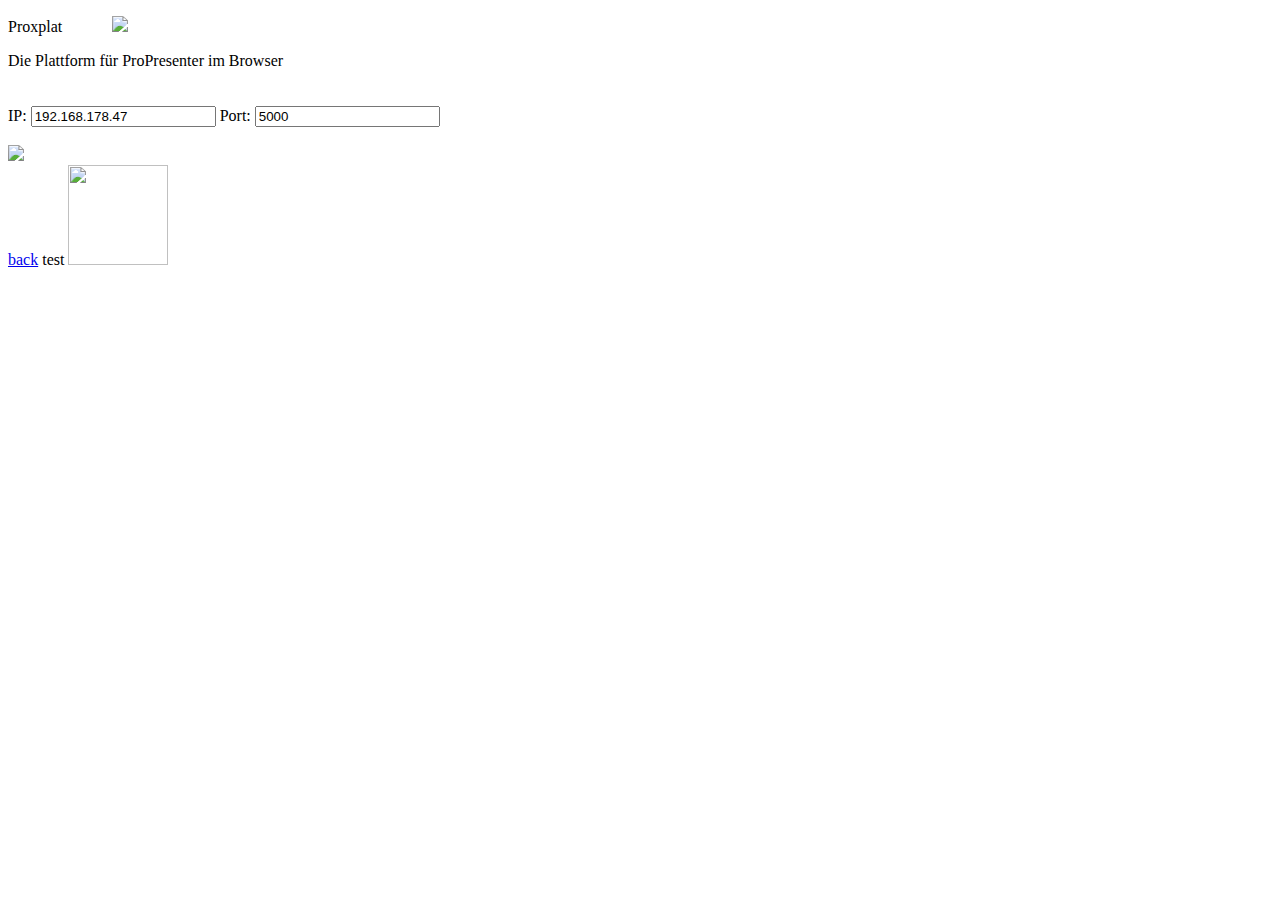
==== pages/live.html @ ab26a70d "test image" ====
<!DOCTYPE html>
<html lang="en">
<head>
    <meta charset="UTF-8">
    <meta http-equiv="X-UA-Compatible" content="IE=edge">
    <meta name="viewport" content="width=device-width, initial-scale=1.0">
    <link rel="stylesheet" href="../css/main.css">
    <title>Proxplat</title>
</head>
<body>
    <div id="head" class="header">
            <p class="title">Proxplat<img width="100" height="auto" style="margin-left: 50px;" src="https://renewedvision.com/wp-content/uploads/2019/11/ProPresenter-Logo-WhiteSpace.svg"></p>
            
            <p1 class="text">
                Die Plattform für ProPresenter im Browser
            </p1>
        
        

    </div>
    <br><br>
    <div class="top">
        <label class="text" for="ip">IP:</label>
        <input class="input" type="text" value="192.168.178.47" placeholder="192.168.0.123" id="ip">
        <label class="text" for="port">Port:</label>
        <input class="input" type="text" value="5000" placeholder="5000" id="port">
    </div>
    <br>


    <img id="live_slide" width="100%" height="auto" src="https://a.fsdn.com/con/app/proj/testimages/screenshots/img_640x360_3x8bit_RGB_color_SMPTE_RP_219_2002.png/max/max/1">
    <br>
    <a href="../index.html">back</a>

    test
    <img width="100" height="100" src="http://adaptive-images.com/content/images/creepy.jpg">
</body>

<script>
imgSrc = "test";
    function getimgSrc() {
        const IP = document.getElementById("ip").value;
        const PORT = document.getElementById("port").value;
        var api = "http://" + IP + ":" + PORT;
        var request = new XMLHttpRequest();
        request.open('GET', api + '/v1/presentation/slide_index');
        request.send();
        request.onload = ()=>{
            try {
                data = JSON.parse(request.response);
                presentationUuid = data['presentation']['presentation_id']['uuid']
                slide_index = data['presentation']['index']

                var imgSrc = api + "/v1/presentation/" + presentationUuid + "/thumbnail/" + slide_index + '?quality=1920';
                console.log(imgSrc)
                document.getElementById("live_slide").src = imgSrc
            }
            catch {}
        }
    }
    setInterval(getimgSrc,500);

    //document.getElementById("myImg").src = getimgSrc();
        

        
        

</script>


</html>
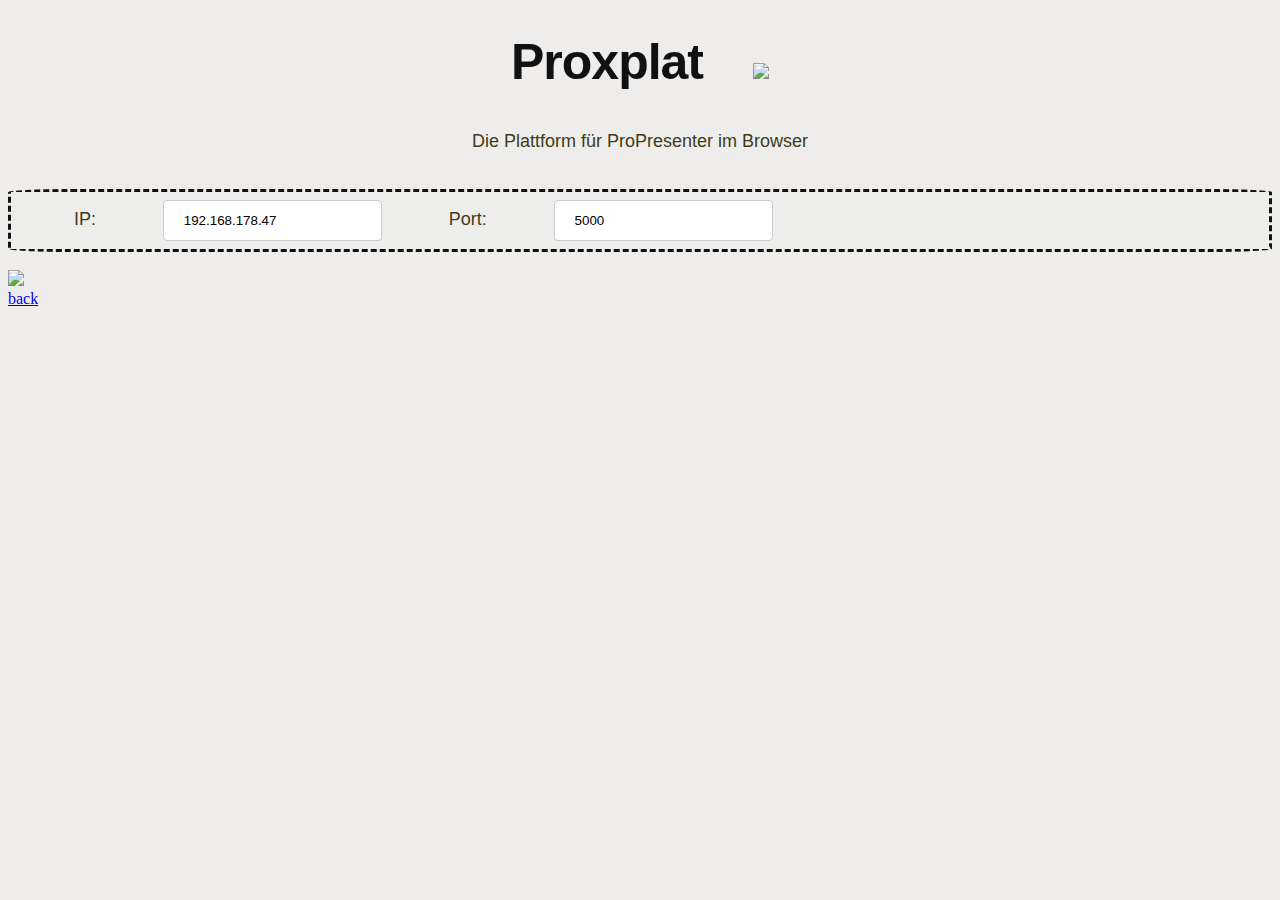
==== commit 5cff85e6: "huge buttons" ====
--- a/pages/live.html
+++ b/pages/live.html
@@ -32,8 +32,6 @@
     <br>
     <a href="../index.html">back</a>
 
-    test
-    <img width="100" height="100" src="http://adaptive-images.com/content/images/creepy.jpg">
 </body>
 
 <script>
--- a/css/main.css
+++ b/css/main.css
@@ -0,0 +1,169 @@
+body {
+    background-color: #EEEDEC;
+    align-items: center;
+}
+
+.header {
+    text-align: center;
+        }
+
+.title {
+    color: #111;
+    font-family: 'Helvetica Neue', sans-serif;
+    font-size: 50px;
+    font-weight: bold;
+    letter-spacing: -1px;
+    line-height: 0.5;
+}
+
+.text {
+    color: #423a18;
+    font-family: 'Helvetica Neue', sans-serif;
+    font-size: 18px;
+    line-height: 24px;
+    margin: 0 0 24px;
+    margin-top: 3%;
+    margin-bottom: 1%;
+    border-radius: 5px;
+    margin-left: 5%;
+    margin-right: 5%;
+    text-align: center;
+    text-justify: inter-word;
+    background-color: #EDEEEB;
+        }
+
+.login {
+  width: 50%;
+  text-align: center;
+  border-radius: 1%;
+  height: auto;
+  border-style: solid;
+  border-width: 1%;
+  border-color: rgb(78, 77, 77);
+  border-radius: 1%;
+  background-color:#EDEEEB;
+  margin: auto;
+  margin-top: 3%;
+  margin-bottom: 1%;
+}
+
+.input {
+  margin-right: 10px;
+  margin-left: 10px;
+  text-align: left;
+  padding: 12px 20px;
+  margin: 8px 0;
+  display: inline-block;
+  border: 1px solid #ccc;
+  text-align: left;
+  border-radius: 4px;
+  box-sizing: border-box;
+}
+
+
+.button {
+display: block;
+  width: 100%;
+  height: 500px;
+  background-color: #4cafaa;
+  color: white;
+  padding: 14px 20px;
+  text-align: center;
+  font-size: 50px;
+
+  border: none;
+  border-radius: 4px;
+  cursor: pointer;
+  margin-top: 5px;
+}
+
+.button:hover {
+  background-color: #459da0;
+}
+
+
+.top {
+    background-color: #EDEEEB;
+    border-style: dashed;
+    border-color: #111;
+    border-radius: 5%;
+    align-items: center;
+}
+
+.navigation {
+background-color: rgb(37, 33, 11);
+  overflow: hidden;
+}
+
+.topnav {
+    overflow: hidden;
+    background-color: #333;
+  }
+  
+  .topnav a {
+    float: left;
+    color: #f2f2f2;
+    text-align: center;
+    padding: 14px 16px;
+    text-decoration: none;
+    font-size: 17px;
+  }
+  
+  .topnav a:hover {
+    background-color: #ddd;
+    color: black;
+  }
+  
+  .topnav a.active {
+    background-color: #16576b;
+    color: white;
+  }
+
+  .image { 
+    max-width: 90%; 
+    height: auto;
+
+}
+
+.imagepost {
+  width: 99%;
+  border-radius: 1%;
+  height: auto;
+  border-style: solid;
+  border-width: 1%;
+  border-color: rgb(78, 77, 77);
+  margin-top: 3%;
+  margin-bottom: 1%;
+}
+
+.backgroundimage {
+  background-image: url('../assets/main/background_colorblend.jpg');
+  background-size: 100%;
+}
+
+.background {
+  background-image: linear-gradient(to right, rgba(0,0,255,0.5), rgb(26, 61, 75));
+}
+
+.content {
+  margin-top: 5%;
+  margin-left: auto;
+  margin-right: auto;
+  overflow-y: scroll;
+  
+  max-height: 900px;
+  width: 75%;
+  Text-align: center;
+  overflow-x: hidden;
+}
+
+/* Hide scrollbar for Chrome, Safari and Opera */
+.hidescrollbar::-webkit-scrollbar {
+  display: none;
+}
+
+/* Hide scrollbar for IE, Edge and Firefox */
+.hidescrollbar {
+  -ms-overflow-style: none;  /* IE and Edge */
+  scrollbar-width: none;  /* Firefox */
+}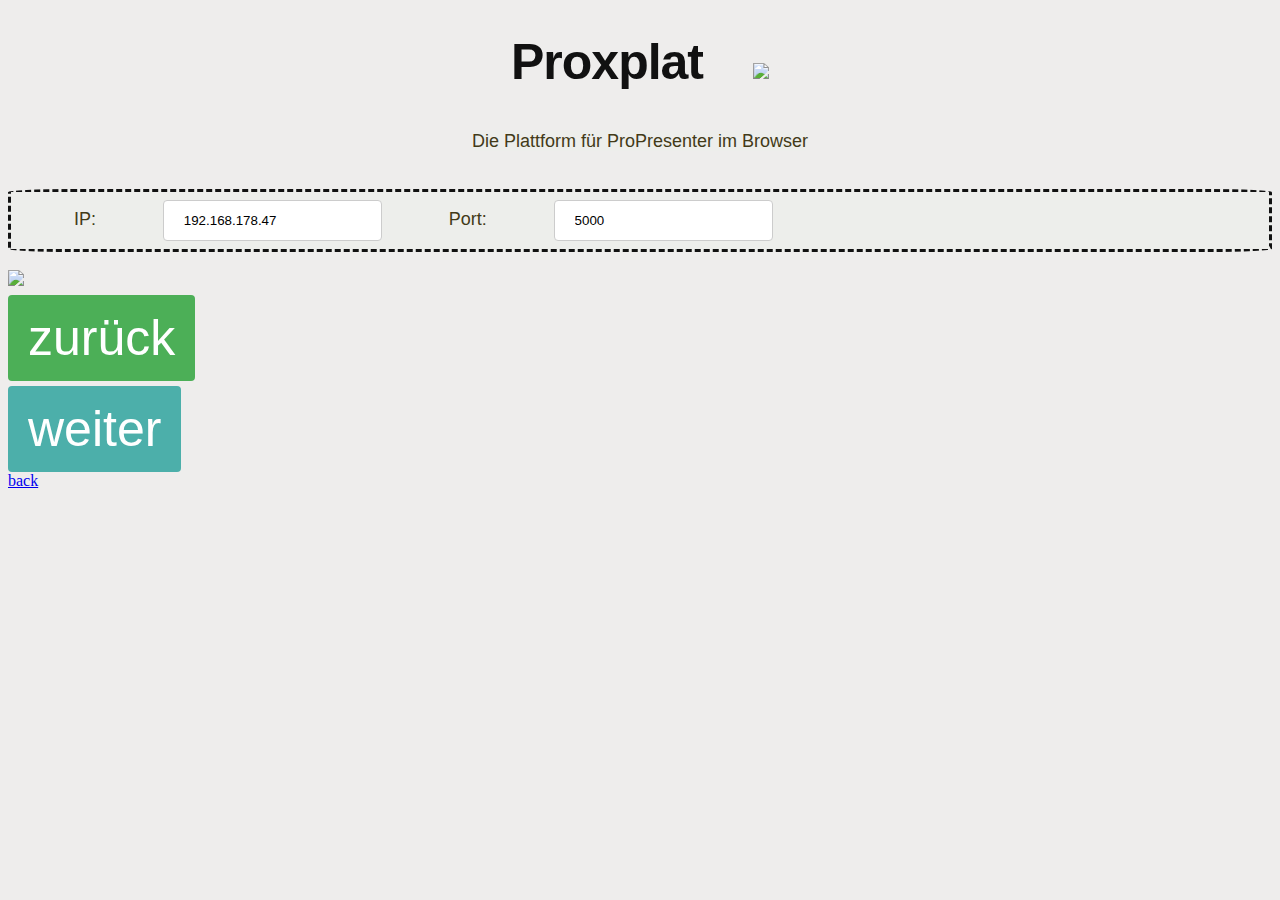
==== commit 48762204: "final push for basic buttons" ====
--- a/pages/live.html
+++ b/pages/live.html
@@ -30,11 +30,37 @@
 
     <img id="live_slide" width="100%" height="auto" src="https://a.fsdn.com/con/app/proj/testimages/screenshots/img_640x360_3x8bit_RGB_color_SMPTE_RP_219_2002.png/max/max/1">
     <br>
+
+    <button class="button" style="background-color: #4caf57;" id="previous" onclick="apicall('/v1/trigger/previous');">zurück</button>
+    <br>
+    <button class="button" id="next" onclick="apicall('/v1/trigger/next');">weiter</button>
+
+    <br>
     <a href="../index.html">back</a>
 
 </body>
 
 <script>
+
+function apicall(call) {
+        const IP = document.getElementById("ip").value;
+        const PORT = document.getElementById("port").value;
+        var api = "http://" + IP + ":" + PORT;
+
+        var request = new XMLHttpRequest();
+        request.open('GET', api + call);
+        request.send();
+        request.onload = ()=>{
+            try {
+                console.log(JSON.parse(request.response));
+            }
+            catch {
+
+            }
+        
+        }   
+    }
+
 imgSrc = "test";
     function getimgSrc() {
         const IP = document.getElementById("ip").value;
--- a/css/main.css
+++ b/css/main.css
@@ -61,7 +61,7 @@
 }
 
 
-.button {
+.buttonlarge {
 display: block;
   width: 100%;
   height: 500px;
@@ -77,9 +77,26 @@
   margin-top: 5px;
 }
 
-.button:hover {
+.button {
+      background-color: #4cafaa;
+      color: white;
+      padding: 14px 20px;
+      text-align: center;
+      font-size: 50px;
+    
+      border: none;
+      border-radius: 4px;
+      cursor: pointer;
+      margin-top: 5px;
+    }
+
+.buttonlarge:hover {
   background-color: #459da0;
 }
+
+.button:hover {
+    background-color: #459da0;
+  }
 
 
 .top {
